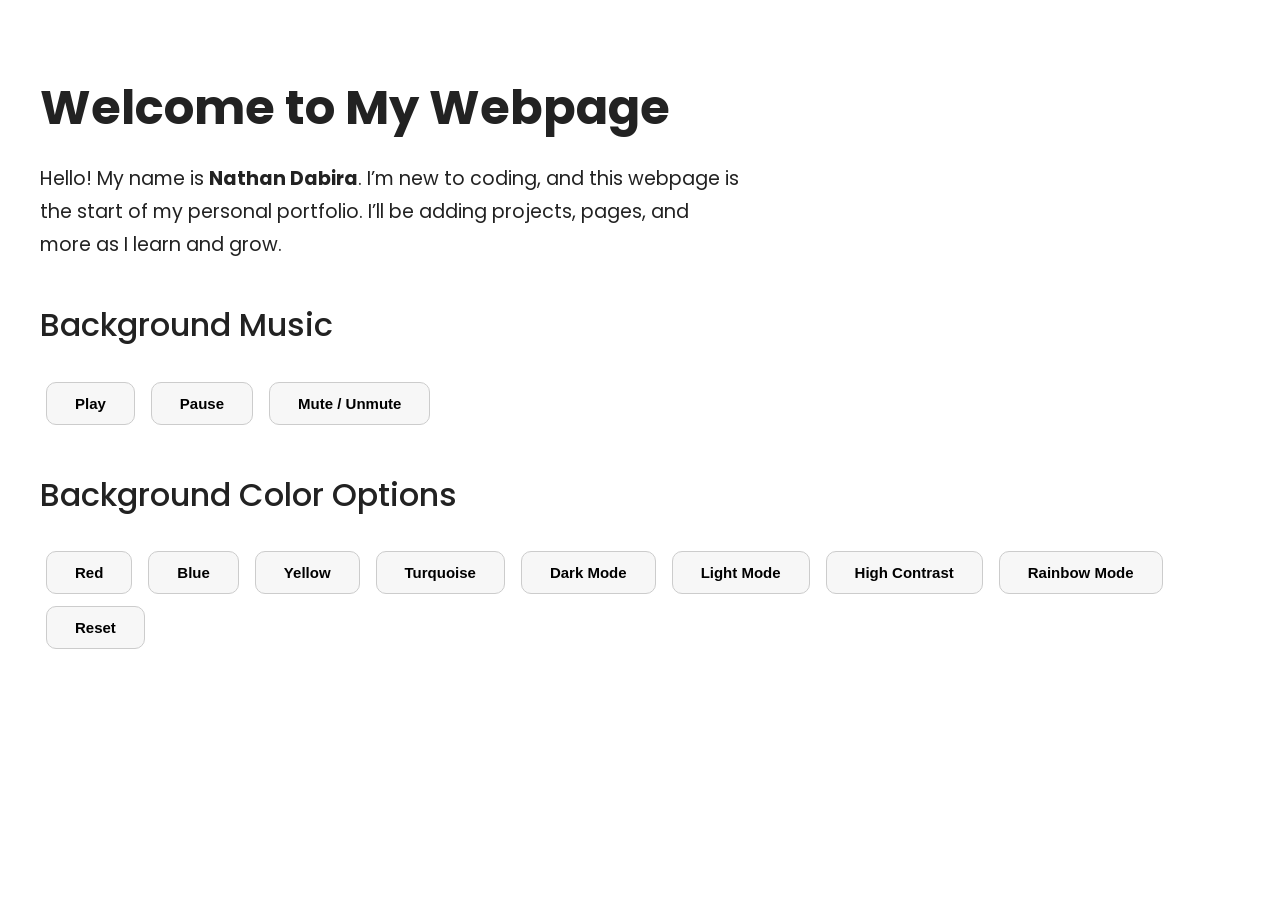
==== index.html @ d50bb896 "Add files via upload" ====
<!DOCTYPE html>
<html lang="en">
<head>
    <meta charset="UTF-8">
    <title>Nathan Dabira – Personal Webpage</title>
    <link rel="icon" type="image/png" href="good.png">

    <!-- Google Font for a clean professional look -->
    <link href="https://fonts.googleapis.com/css2?family=Poppins:wght@300;500;700&display=swap" rel="stylesheet">

    <style>
        body {
            font-family: "Poppins", sans-serif;
            margin: 0;
            padding: 40px;
            background-color: #ffffff;
            color: #222;
            transition: background 0.5s, color 0.5s;
        }

        h1 {
            font-size: 3rem;
            font-weight: 700;
            margin-bottom: 10px;
        }

        h2 {
            font-size: 2rem;
            font-weight: 500;
            margin-top: 40px;
        }

        p {
            font-size: 1.2rem;
            line-height: 1.7;
            max-width: 700px;
        }

        .button-row {
            margin-top: 20px;
        }

        .btn {
            padding: 12px 28px;
            margin: 6px;
            border-radius: 10px;
            border: 1px solid #ccc;
            background-color: #f7f7f7;
            font-size: 15px;
            font-weight: 600;
            cursor: pointer;
            transition: 0.25s ease;
        }

        .btn:hover {
            background-color: #eaeaea;
        }

        .btn:active {
            background-color: #dcdcdc;
        }
    </style>
</head>

<body id="page">

    <h1>Welcome to My Webpage</h1>
    <p>Hello! My name is <strong>Nathan Dabira</strong>. I’m new to coding, and this webpage is the start of my personal portfolio. I’ll be adding projects, pages, and more as I learn and grow.</p>

    <h2>Background Music</h2>
    <audio id="bgm" autoplay loop muted style="display:none;">
        <source src="nice.mp3" type="audio/mpeg">
    </audio>

    <div class="button-row">
        <button class="btn" onclick="playAudio()">Play</button>
        <button class="btn" onclick="pauseAudio()">Pause</button>
        <button class="btn" onclick="toggleMute()">Mute / Unmute</button>
    </div>

    <h2>Background Color Options</h2>
    <div class="button-row">
        <button class="btn" onclick="setColor('red')">Red</button>
        <button class="btn" onclick="setColor('blue')">Blue</button>
        <button class="btn" onclick="setColor('yellow')">Yellow</button>
        <button class="btn" onclick="setColor('turquoise')">Turquoise</button>
        <button class="btn" onclick="darkMode()">Dark Mode</button>
        <button class="btn" onclick="lightMode()">Light Mode</button>
        <button class="btn" onclick="toggleContrast()">High Contrast</button>
        <button class="btn" onclick="rainbowMode()">Rainbow Mode</button>
        <button class="btn" onclick="resetAll()">Reset</button>
    </div>

    <script>
        // Autoplay handling
        window.addEventListener("load", () => {
            const audio = document.getElementById("bgm");

            audio.play().catch(() => {
                console.log("Autoplay blocked, waiting for click.");
            });

            document.addEventListener("click", () => {
                audio.muted = false;
                audio.volume = 1;
                audio.play();
            }, { once: true });
        });

        // Audio controls
        function playAudio() {
            document.getElementById("bgm").play();
        }

        function pauseAudio() {
            document.getElementById("bgm").pause();
        }

        function toggleMute() {
            const audio = document.getElementById("bgm");
            audio.muted = !audio.muted;
        }

        // Color modes
        let contrastOn = false;
        let rainbowInterval;

        function setColor(color) {
            document.body.style.backgroundColor = color;
        }

        function darkMode() {
            document.body.style.backgroundColor = "#111";
            document.body.style.color = "white";
        }

        function lightMode() {
            document.body.style.backgroundColor = "white";
            document.body.style.color = "black";
        }

        function toggleContrast() {
            contrastOn = !contrastOn;
            document.body.style.filter = contrastOn ? "invert(1) contrast(2)" : "none";
        }

        function resetAll() {
            document.body.style.backgroundColor = "";
            document.body.style.color = "";
            document.body.style.filter = "none";
            contrastOn = false;
            clearInterval(rainbowInterval);
        }

        function rainbowMode() {
            const colors = ["red", "orange", "yellow", "green", "blue", "purple"];
            let i = 0;
            clearInterval(rainbowInterval);
            rainbowInterval = setInterval(() => {
                document.body.style.backgroundColor = colors[i];
                i = (i + 1) % colors.length;
            }, 500);
        }
    </script>

</body>
</html>
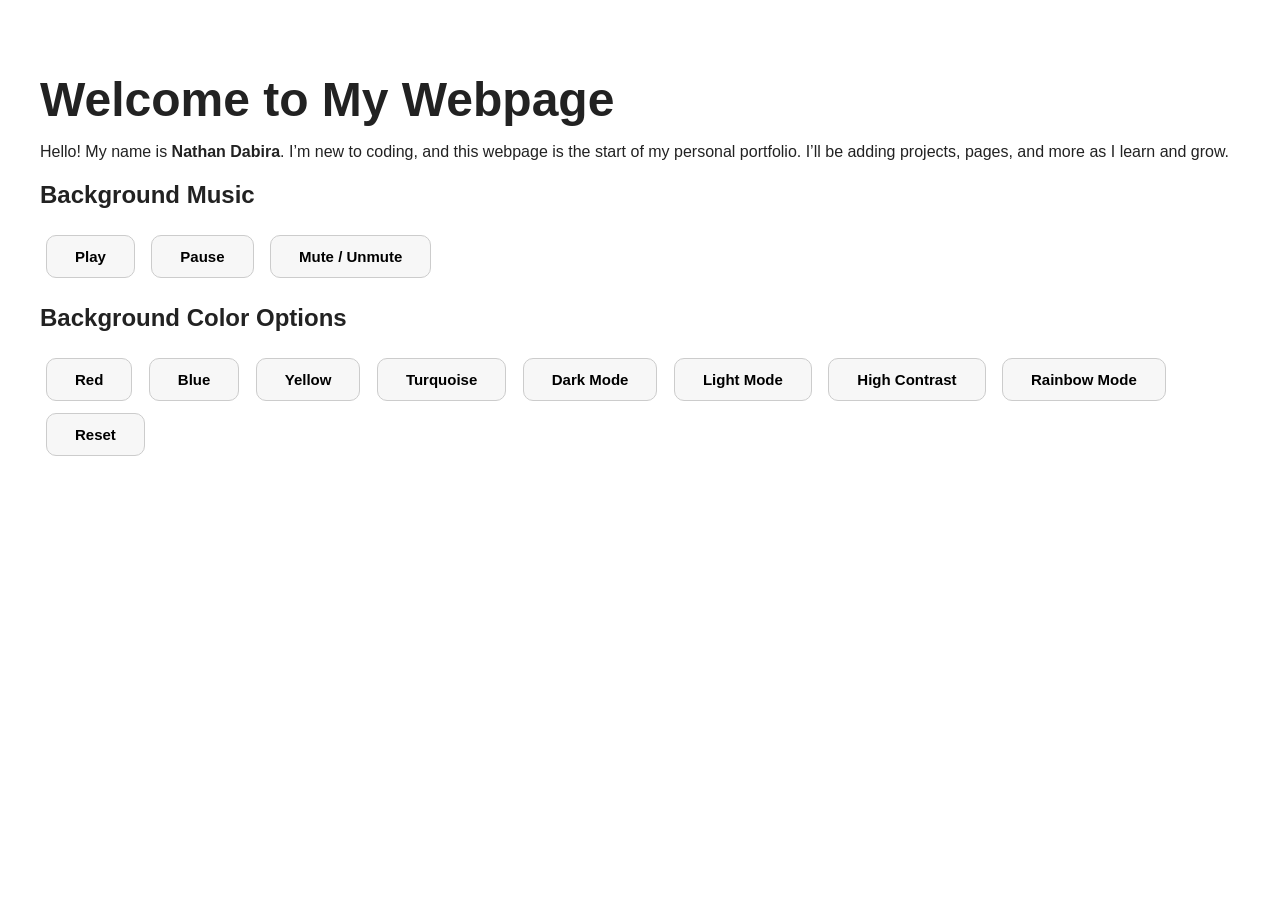
==== commit c953b764: "Add files via upload" ====
--- a/index.html
+++ b/index.html
@@ -1,65 +1,11 @@
 <!DOCTYPE html>
 <html lang="en">
 <head>
-    <meta charset="UTF-8">
-    <title>Nathan Dabira – Personal Webpage</title>
-    <link rel="icon" type="image/png" href="good.png">
-
-    <!-- Google Font for a clean professional look -->
-    <link href="https://fonts.googleapis.com/css2?family=Poppins:wght@300;500;700&display=swap" rel="stylesheet">
-
-    <style>
-        body {
-            font-family: "Poppins", sans-serif;
-            margin: 0;
-            padding: 40px;
-            background-color: #ffffff;
-            color: #222;
-            transition: background 0.5s, color 0.5s;
-        }
-
-        h1 {
-            font-size: 3rem;
-            font-weight: 700;
-            margin-bottom: 10px;
-        }
-
-        h2 {
-            font-size: 2rem;
-            font-weight: 500;
-            margin-top: 40px;
-        }
-
-        p {
-            font-size: 1.2rem;
-            line-height: 1.7;
-            max-width: 700px;
-        }
-
-        .button-row {
-            margin-top: 20px;
-        }
-
-        .btn {
-            padding: 12px 28px;
-            margin: 6px;
-            border-radius: 10px;
-            border: 1px solid #ccc;
-            background-color: #f7f7f7;
-            font-size: 15px;
-            font-weight: 600;
-            cursor: pointer;
-            transition: 0.25s ease;
-        }
-
-        .btn:hover {
-            background-color: #eaeaea;
-        }
-
-        .btn:active {
-            background-color: #dcdcdc;
-        }
-    </style>
+<meta charset="UTF-8">
+<title>Nathan Dabira – Personal Webpage</title>
+<link rel="icon" type="image/png" href="good.png">
+<link rel="stylesheet" href="style.css">
+<script src="script.js"></script>
 </head>
 
 <body id="page">
@@ -69,7 +15,7 @@
 
     <h2>Background Music</h2>
     <audio id="bgm" autoplay loop muted style="display:none;">
-        <source src="nice.mp3" type="audio/mpeg">
+        <source src="nice3.mp3" type="audio/mpeg">
     </audio>
 
     <div class="button-row">
@@ -91,77 +37,5 @@
         <button class="btn" onclick="resetAll()">Reset</button>
     </div>
 
-    <script>
-        // Autoplay handling
-        window.addEventListener("load", () => {
-            const audio = document.getElementById("bgm");
-
-            audio.play().catch(() => {
-                console.log("Autoplay blocked, waiting for click.");
-            });
-
-            document.addEventListener("click", () => {
-                audio.muted = false;
-                audio.volume = 1;
-                audio.play();
-            }, { once: true });
-        });
-
-        // Audio controls
-        function playAudio() {
-            document.getElementById("bgm").play();
-        }
-
-        function pauseAudio() {
-            document.getElementById("bgm").pause();
-        }
-
-        function toggleMute() {
-            const audio = document.getElementById("bgm");
-            audio.muted = !audio.muted;
-        }
-
-        // Color modes
-        let contrastOn = false;
-        let rainbowInterval;
-
-        function setColor(color) {
-            document.body.style.backgroundColor = color;
-        }
-
-        function darkMode() {
-            document.body.style.backgroundColor = "#111";
-            document.body.style.color = "white";
-        }
-
-        function lightMode() {
-            document.body.style.backgroundColor = "white";
-            document.body.style.color = "black";
-        }
-
-        function toggleContrast() {
-            contrastOn = !contrastOn;
-            document.body.style.filter = contrastOn ? "invert(1) contrast(2)" : "none";
-        }
-
-        function resetAll() {
-            document.body.style.backgroundColor = "";
-            document.body.style.color = "";
-            document.body.style.filter = "none";
-            contrastOn = false;
-            clearInterval(rainbowInterval);
-        }
-
-        function rainbowMode() {
-            const colors = ["red", "orange", "yellow", "green", "blue", "purple"];
-            let i = 0;
-            clearInterval(rainbowInterval);
-            rainbowInterval = setInterval(() => {
-                document.body.style.backgroundColor = colors[i];
-                i = (i + 1) % colors.length;
-            }, 500);
-        }
-    </script>
-
 </body>
 </html>
--- a/style.css
+++ b/style.css
@@ -0,0 +1,30 @@
+body {
+    font-family: "Poppins", sans-serif;
+    margin: 0;
+    padding: 40px;
+    background-color: #ffffff;
+    color: #222;
+    transition: background 0.5s, color 0.5s;
+}
+
+h1 {
+    font-size: 3rem;
+    font-weight: 700;
+    margin-bottom: 10px;
+}
+
+.btn {
+    padding: 12px 28px;
+    margin: 6px;
+    border-radius: 10px;
+    border: 1px solid #ccc;
+    background-color: #f7f7f7;
+    font-size: 15px;
+    font-weight: 600;
+    cursor: pointer;
+    transition: 0.25s ease;
+}
+
+.btn:hover {
+    background-color: #eaeaea;
+}
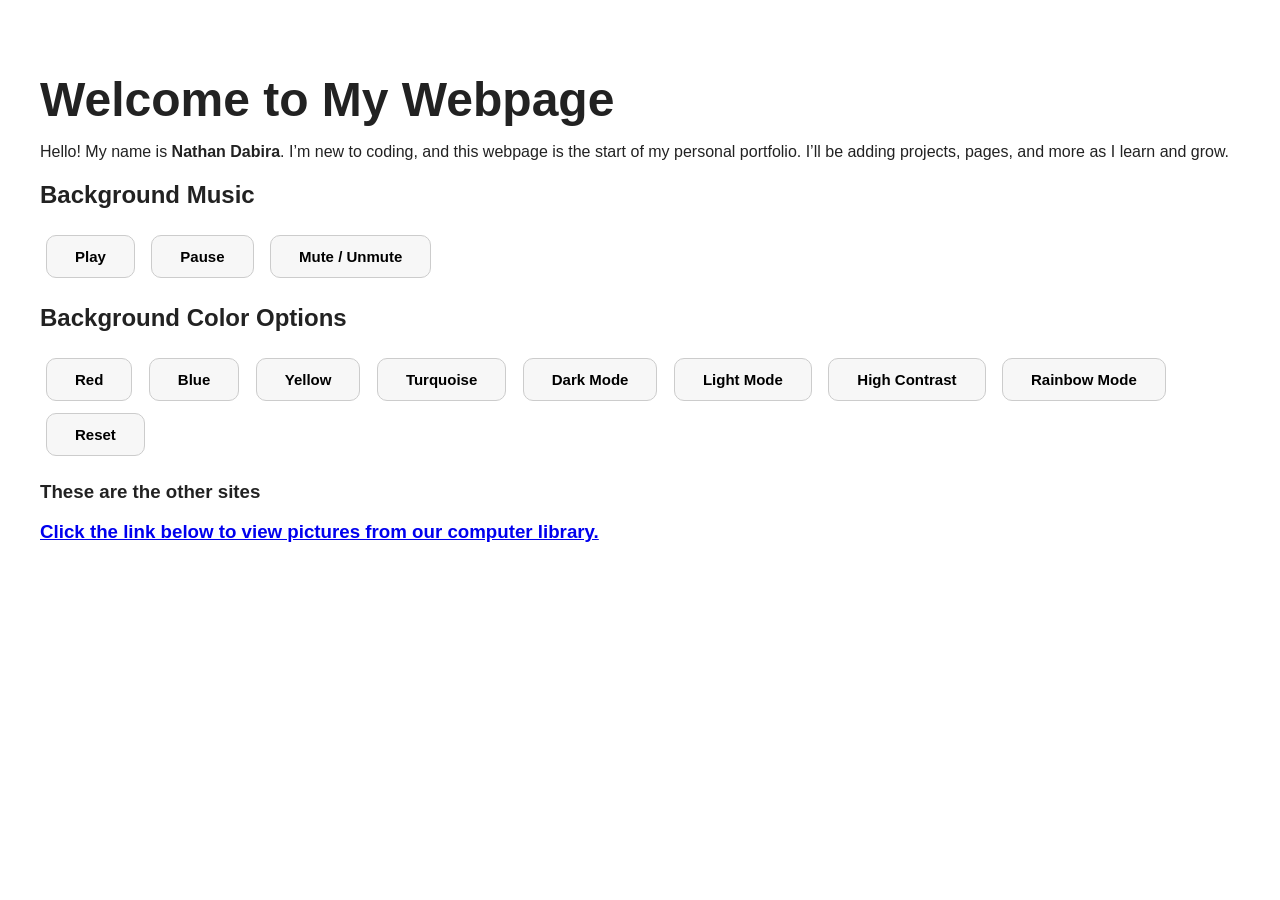
==== commit aa8a9819: "Add files via upload" ====
--- a/index.html
+++ b/index.html
@@ -1,41 +1,73 @@
 <!DOCTYPE html>
 <html lang="en">
 <head>
-<meta charset="UTF-8">
-<title>Nathan Dabira – Personal Webpage</title>
-<link rel="icon" type="image/png" href="good.png">
-<link rel="stylesheet" href="style.css">
-<script src="script.js"></script>
+  <meta charset="UTF-8">
+  <title>Nathan Dabira – Personal Webpage</title>
+  <link rel="icon" type="image/png" href="good.png">
+  <link rel="stylesheet" href="style.css">
+  <script src="script.js"></script>
 </head>
+<body id="page">
+  <h1>Welcome to My Webpage</h1>
+  <p>Hello! My name is <strong>Nathan Dabira</strong>. I’m new to coding, and this webpage is the start of my personal portfolio. I’ll be adding projects, pages, and more as I learn and grow.</p>
 
-<body id="page">
+  <h2>Background Music</h2>
+  <!-- Start muted so autoplay works -->
+  <audio id="bgm" autoplay loop muted style="display:none;">
+    <source src="nice3.mp3" type="audio/mpeg">
+  </audio>
 
-    <h1>Welcome to My Webpage</h1>
-    <p>Hello! My name is <strong>Nathan Dabira</strong>. I’m new to coding, and this webpage is the start of my personal portfolio. I’ll be adding projects, pages, and more as I learn and grow.</p>
+  <script>
+    // Handle autoplay + unmute on first click
+    window.addEventListener("load", () => {
+      const audio = document.getElementById("bgm");
+      audio.play().catch(() => {
+        console.log("Autoplay blocked, waiting for click.");
+      });
 
-    <h2>Background Music</h2>
-    <audio id="bgm" autoplay loop muted style="display:none;">
-        <source src="nice3.mp3" type="audio/mpeg">
-    </audio>
+      // First user click will unmute and play
+      document.addEventListener("click", () => {
+        audio.muted = false;
+        audio.volume = 1;
+        audio.play();
+      }, { once: true });
+    });
 
-    <div class="button-row">
-        <button class="btn" onclick="playAudio()">Play</button>
-        <button class="btn" onclick="pauseAudio()">Pause</button>
-        <button class="btn" onclick="toggleMute()">Mute / Unmute</button>
-    </div>
+    // Audio controls
+    function playAudio() {
+      const audio = document.getElementById("bgm");
+      audio.muted = false; // ensure sound
+      audio.play();
+    }
+    function pauseAudio() {
+      document.getElementById("bgm").pause();
+    }
+    function toggleMute() {
+      const audio = document.getElementById("bgm");
+      audio.muted = !audio.muted;
+    }
+  </script>
 
-    <h2>Background Color Options</h2>
-    <div class="button-row">
-        <button class="btn" onclick="setColor('red')">Red</button>
-        <button class="btn" onclick="setColor('blue')">Blue</button>
-        <button class="btn" onclick="setColor('yellow')">Yellow</button>
-        <button class="btn" onclick="setColor('turquoise')">Turquoise</button>
-        <button class="btn" onclick="darkMode()">Dark Mode</button>
-        <button class="btn" onclick="lightMode()">Light Mode</button>
-        <button class="btn" onclick="toggleContrast()">High Contrast</button>
-        <button class="btn" onclick="rainbowMode()">Rainbow Mode</button>
-        <button class="btn" onclick="resetAll()">Reset</button>
-    </div>
+  <div class="button-row">
+    <button class="btn" onclick="playAudio()">Play</button>
+    <button class="btn" onclick="pauseAudio()">Pause</button>
+    <button class="btn" onclick="toggleMute()">Mute / Unmute</button>
+  </div>
 
+  <h2>Background Color Options</h2>
+  <div class="button-row">
+    <button class="btn" onclick="setColor('red')">Red</button>
+    <button class="btn" onclick="setColor('blue')">Blue</button>
+    <button class="btn" onclick="setColor('yellow')">Yellow</button>
+    <button class="btn" onclick="setColor('turquoise')">Turquoise</button>
+    <button class="btn" onclick="darkMode()">Dark Mode</button>
+    <button class="btn" onclick="lightMode()">Light Mode</button>
+    <button class="btn" onclick="toggleContrast()">High Contrast</button>
+    <button class="btn" onclick="rainbowMode()">Rainbow Mode</button>
+    <button class="btn" onclick="resetAll()">Reset</button>
+  </div>
+
+    <h3>These are the other sites</h3>
+   <a href="google.com"><h3>Click the link below to view pictures from our computer library.</h3></a>
 </body>
 </html>
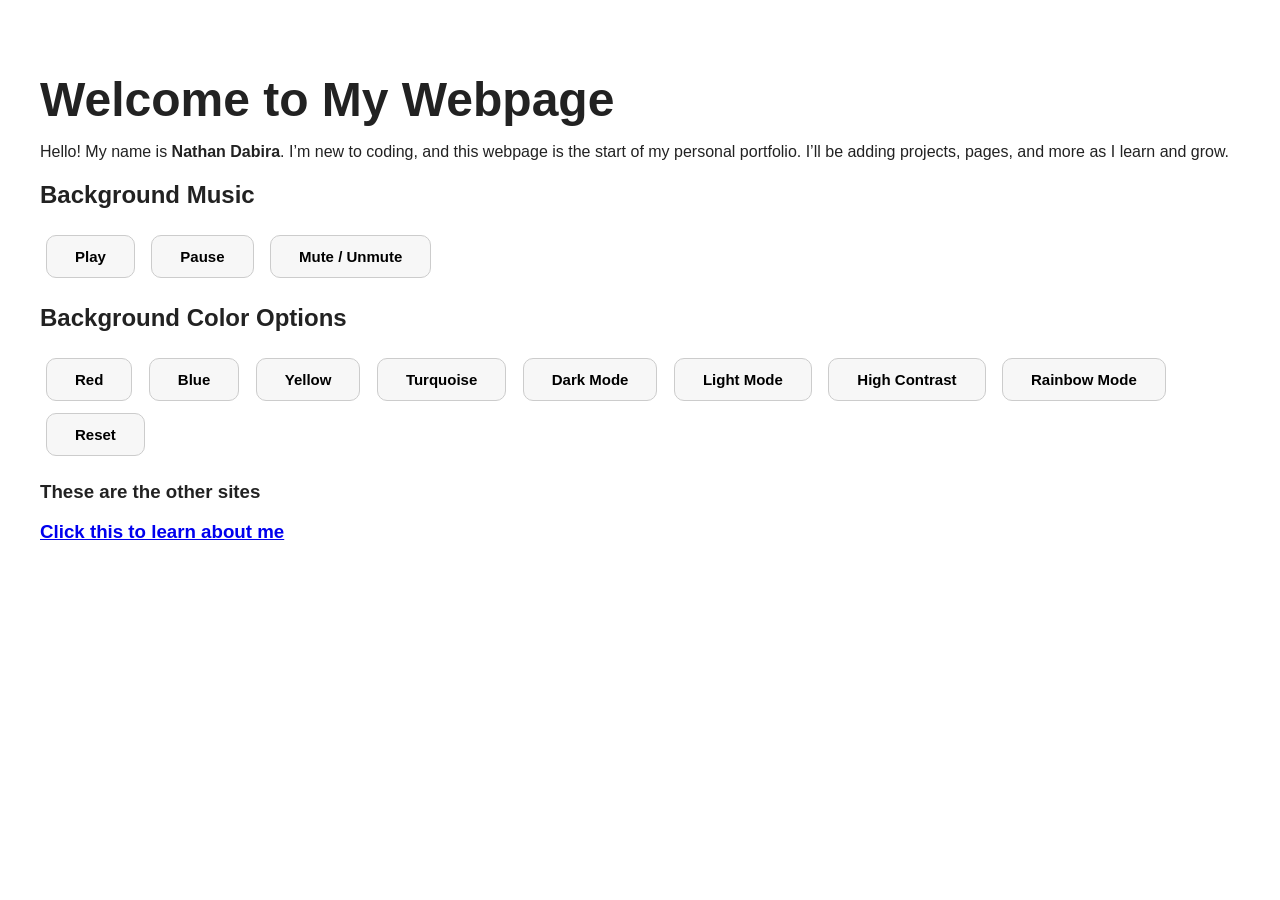
==== commit e1ffa781: "Add files via upload" ====
--- a/index.html
+++ b/index.html
@@ -68,6 +68,6 @@
   </div>
 
     <h3>These are the other sites</h3>
-   <a href="google.com"><h3>Click the link below to view pictures from our computer library.</h3></a>
+   <a href="About Me page"><h3>Click this to learn about me</h3></a>
 </body>
 </html>
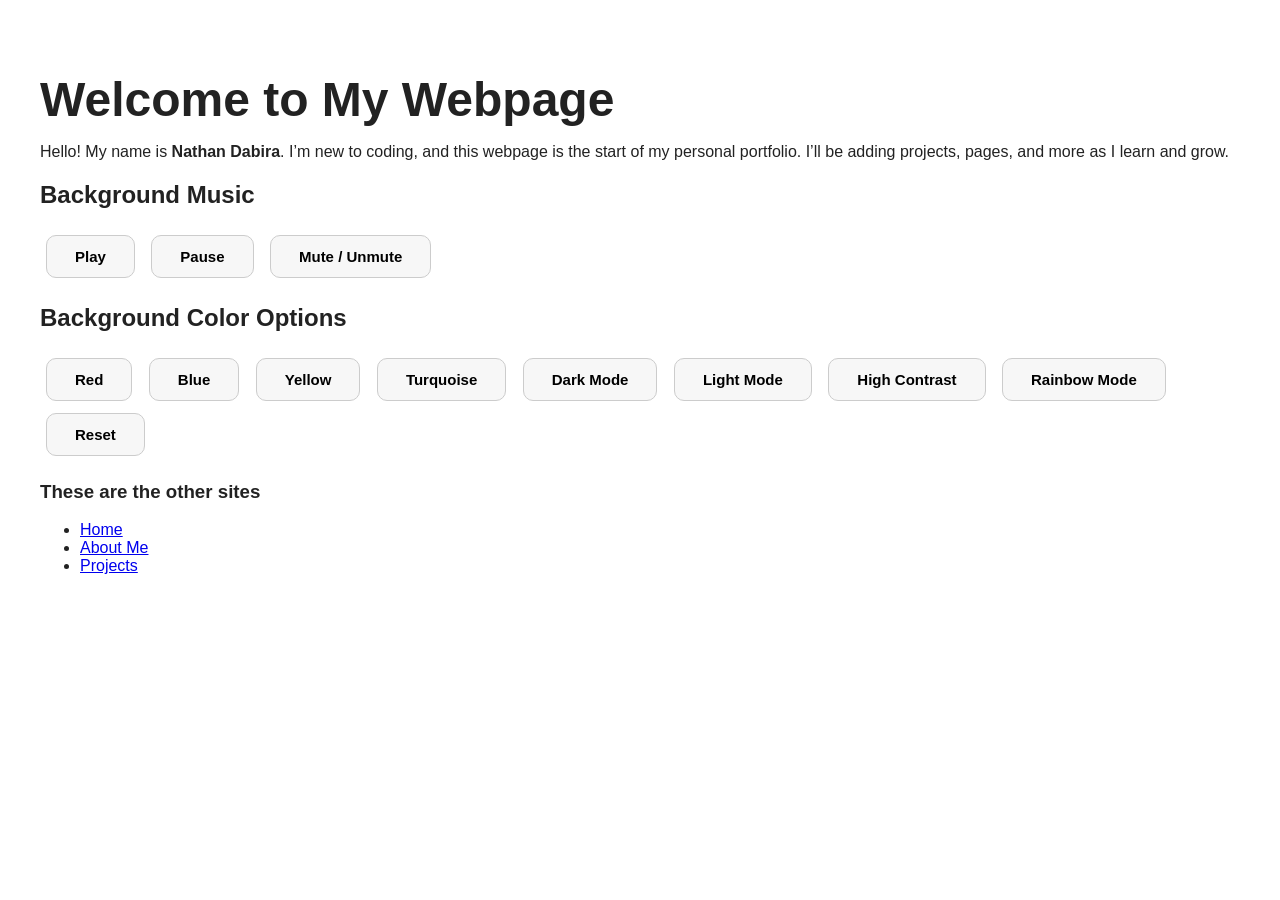
==== commit 8795f05b: "Add navigation and audio controls to index.html" ====
--- a/index.html
+++ b/index.html
@@ -1,17 +1,21 @@
 <!DOCTYPE html>
 <html lang="en">
-<head>
+<section>
+<head> 
   <meta charset="UTF-8">
   <title>Nathan Dabira – Personal Webpage</title>
   <link rel="icon" type="image/png" href="good.png">
   <link rel="stylesheet" href="style.css">
   <script src="script.js"></script>
 </head>
+</section>
+
 <body id="page">
   <h1>Welcome to My Webpage</h1>
   <p>Hello! My name is <strong>Nathan Dabira</strong>. I’m new to coding, and this webpage is the start of my personal portfolio. I’ll be adding projects, pages, and more as I learn and grow.</p>
 
   <h2>Background Music</h2>
+<section>
   <!-- Start muted so autoplay works -->
   <audio id="bgm" autoplay loop muted style="display:none;">
     <source src="nice3.mp3" type="audio/mpeg">
@@ -33,6 +37,8 @@
       }, { once: true });
     });
 
+
+
     // Audio controls
     function playAudio() {
       const audio = document.getElementById("bgm");
@@ -47,7 +53,8 @@
       audio.muted = !audio.muted;
     }
   </script>
-
+</section>
+<section>
   <div class="button-row">
     <button class="btn" onclick="playAudio()">Play</button>
     <button class="btn" onclick="pauseAudio()">Pause</button>
@@ -68,6 +75,13 @@
   </div>
 
     <h3>These are the other sites</h3>
-   <a href="About Me page"><h3>Click this to learn about me</h3></a>
+       <nav class="navbar">
+    <ul>
+        <li><a href="index.html">Home</a></li>
+        <li><a href="About Me page.html">About Me</a></li>
+        <li><a href="projects.html">Projects</a></li>
+    </ul>
+</nav>
+</section>
 </body>
 </html>
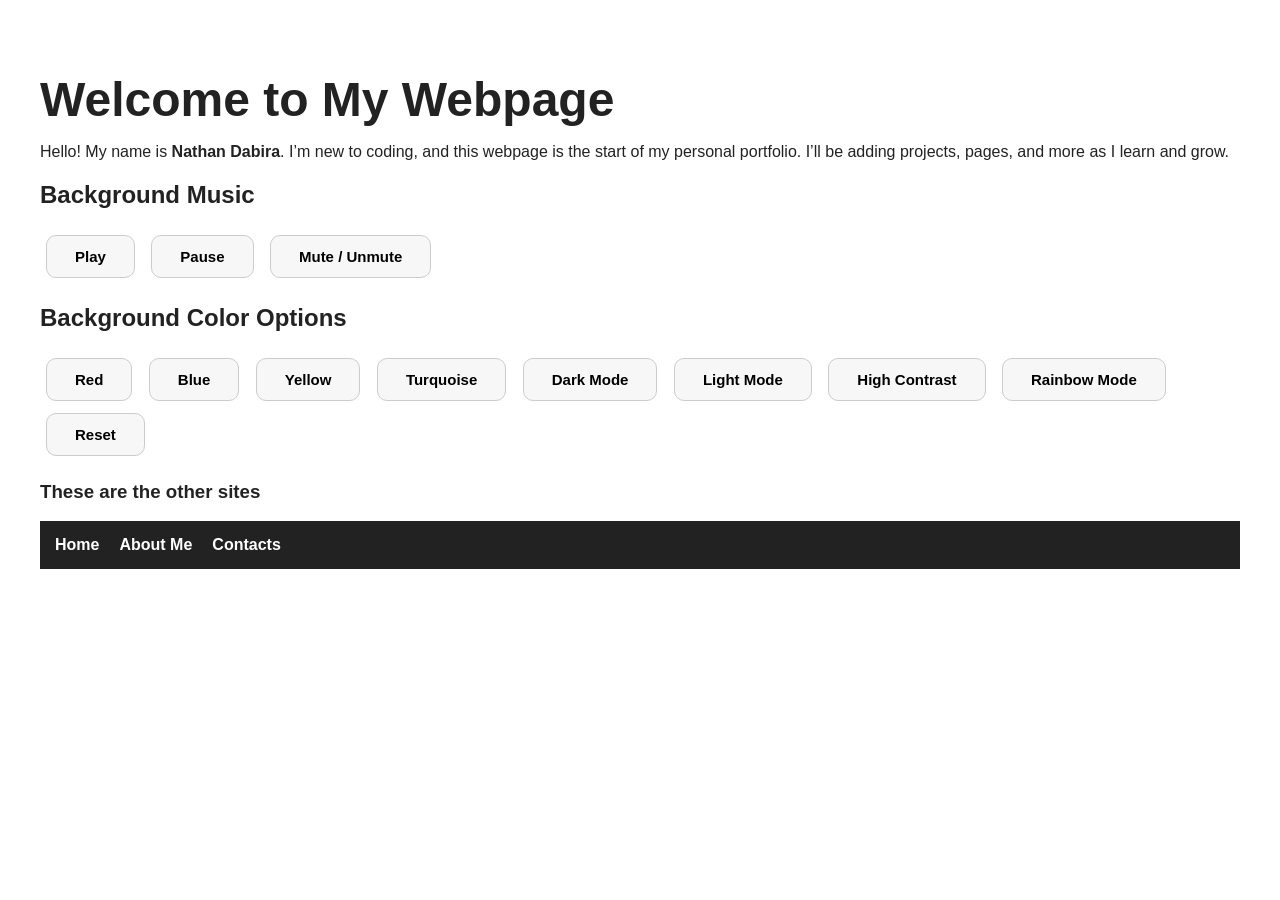
==== commit b1a1ef9f: "Add files via upload" ====
--- a/index.html
+++ b/index.html
@@ -79,7 +79,7 @@
     <ul>
         <li><a href="index.html">Home</a></li>
         <li><a href="About Me page.html">About Me</a></li>
-        <li><a href="projects.html">Projects</a></li>
+        <li><a href="projects.html">Contacts</a></li>
     </ul>
 </nav>
 </section>
--- a/style.css
+++ b/style.css
@@ -28,3 +28,31 @@
 .btn:hover {
     background-color: #eaeaea;
 }
+
+.navbar {
+    background-color: #222;
+    padding: 15px;
+}
+
+.navbar ul {
+    list-style: none;
+    margin: 0;
+    padding: 0;
+    display: flex;
+    gap: 20px;
+}
+
+.navbar li {
+    display: inline;
+}
+
+.navbar a {
+    text-decoration: none;
+    color: #fff;
+    font-weight: 600;
+    transition: color 0.3s ease;
+}
+
+.navbar a:hover {
+    color: #0077ff; /* highlight color */
+}
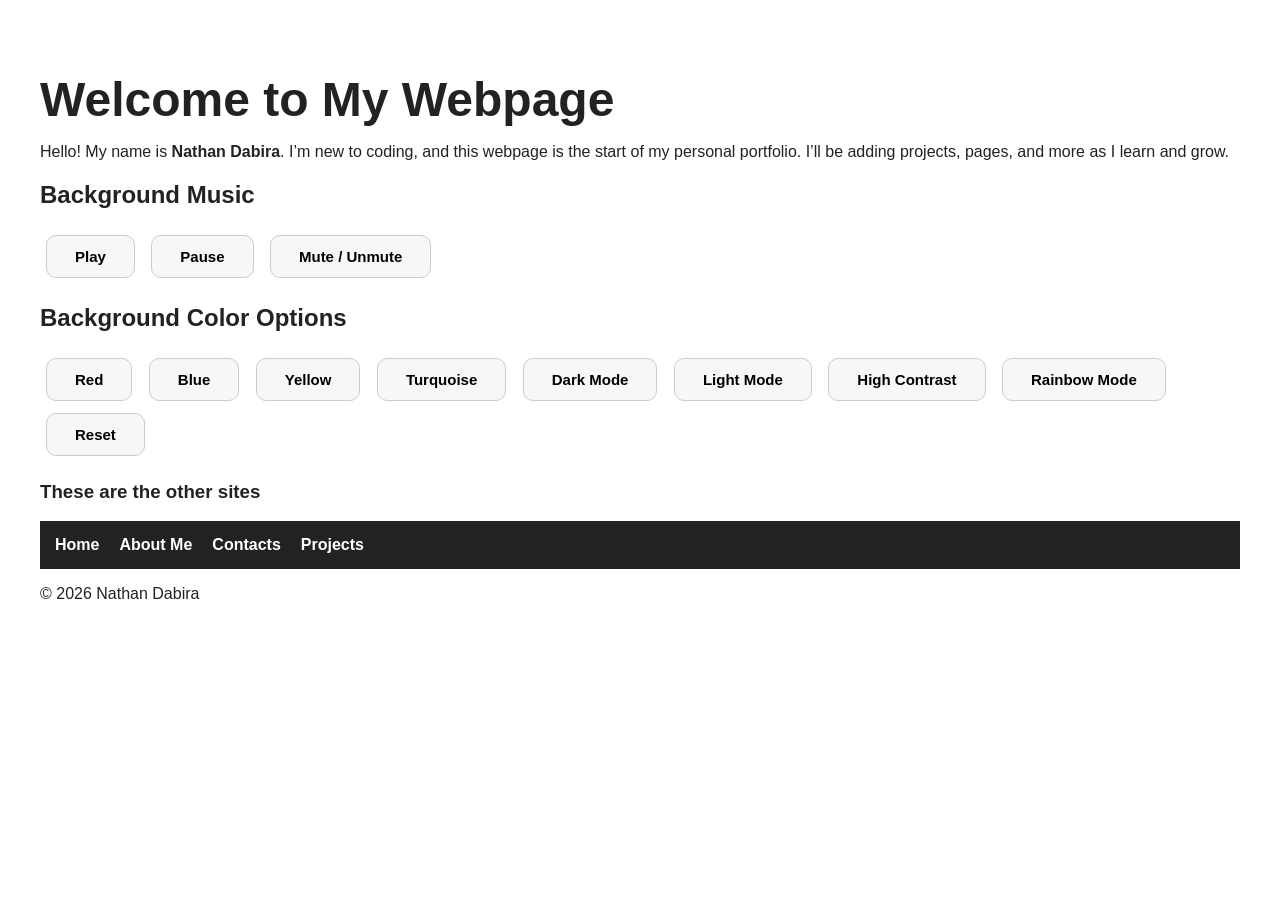
==== commit 06c3cbc4: "Add files via upload" ====
--- a/index.html
+++ b/index.html
@@ -18,7 +18,7 @@
 <section>
   <!-- Start muted so autoplay works -->
   <audio id="bgm" autoplay loop muted style="display:none;">
-    <source src="nice3.mp3" type="audio/mpeg">
+    <source src="nice2.mp3" type="audio/mpeg">
   </audio>
 
   <script>
@@ -80,8 +80,14 @@
         <li><a href="index.html">Home</a></li>
         <li><a href="About Me page.html">About Me</a></li>
         <li><a href="projects.html">Contacts</a></li>
+        <li><a href="bro.html">Projects</a></li>
     </ul>
 </nav>
 </section>
+
+<footer>
+    <p>© 2026 Nathan Dabira</p>
+</footer>
+
 </body>
 </html>
--- a/style.css
+++ b/style.css
@@ -54,5 +54,52 @@
 }
 
 .navbar a:hover {
-    color: #0077ff; /* highlight color */
+    color: #0165d9; 
 }
+
+.card-container {
+    perspective: 1000px;
+    display: inline-block;
+    margin: 20px;
+}
+
+.card {
+  width: 250px;
+  height: 350px;
+  position: relative;
+  transform-style: preserve-3d;
+  transition: transform 0.8s;
+  cursor: pointer;
+}
+
+.card.is-flipped {
+  transform: rotateY(180deg);
+}
+
+.card-face {
+  position: absolute;
+  width: 100%;
+  height: 100%;
+  backface-visibility: hidden;
+  border: 1px solid #ccc;
+  border-radius: 10px;
+  overflow: hidden;
+  box-shadow: 0 4px 8px rgba(0,0,0,0.2);
+}
+
+.card-front {
+  background: #f9f9f9;
+  display: flex;
+  align-items: center;
+  justify-content: center;
+  font-size: 20px;
+  font-weight: bold;
+}
+
+.card-back {
+  background: #4CAF50;
+  color: white;
+  transform: rotateY(180deg);
+  padding: 20px;
+  text-align: center;
+}
